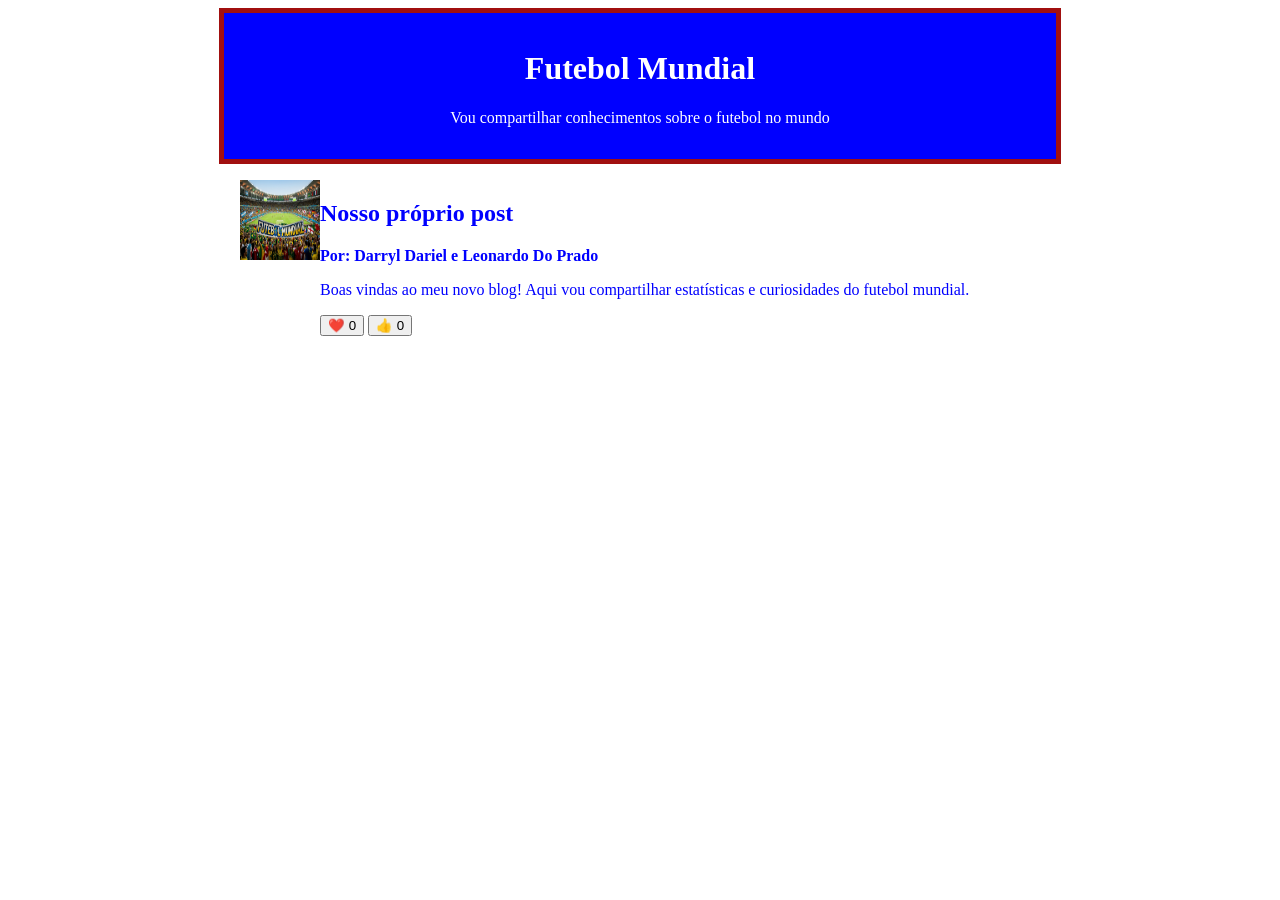
==== aula/index.html @ d29cea67 "Add files via upload" ====
<!DOCTYPE html>
<html lang="pt-br">
<head>
    <meta charset="UTF-8">
    <meta name="viewport" content="width=device-width, initial-scale=1.0">
    <title>Futebol Mundial</title>
    <style>
        header{
        background-color: blue;
        color: #FFFFFF;
        text-align: center;
        max-width: 800px;
        margin: 0 auto;
        padding: 16px;
        border: 5px solid
         #a10f0f
        }
        main {
         background-color: #FFFFFF;
         color:blue;
         max-width: 800px;
         margin: 0 auto;
         padding: 16px;
       display: flex;
    }
        
        img{
            width: 80px;
            height: 80px;
        }
        .artigo-autor{
             font-weight: bold;
        }
   </style>
</head>
<body>
    <header>
      <h1>Futebol Mundial </h1>
      <p> Vou compartilhar conhecimentos sobre o futebol no mundo</p>   
    </header>
      <main>
        <img src="futebol.png" alt="Ilustração estilizada de 
        uma bola de futebol no centro de 
        um gramado verde dentro de um estádio lotado. 
        Acima da bola há um banner 
        dourado e azul escuro sem texto, 
        e abaixo há uma faixa verde com estrelas brancas. 
        O fundo mostra arquibancadas eIlustração estilizada de uma bola de futebol 
        no centro de um gramado verde dentro de um estádio lotado. 
        Acima da bola há um banner dourado e azul escuro sem texto, 
        e abaixo há uma faixa verde 
        com estrelas brancas. 
        O fundo mostra arquibancadas e 
        refletores desfocados. refletores desfocados.">
        <div>

        <h2>Nosso próprio post</h2>
        <p class="artigo-autor">Por: Darryl Dariel e Leonardo Do Prado</p>
        <p>Boas vindas ao meu novo blog! Aqui vou 
        compartilhar estatísticas e curiosidades do futebol mundial.</p>
        <button>❤️ <span>0</span></button>
        <button>👍​ <span>0</span></button>
        </div>
    </main>
</body>

</html>

<script>
  const botoes = document.querySelectorAll("button");
  
  botoes.forEach( function(botao){
     let curtiu = false;
    botao.addEventListener("click", botaoClicado);
      function botaoClicado(){
      console.log("fui clicado");
      let texto = botao.querySelector("span");
      if (curtiu === false){
      texto.textContent++;
      curtiu = true;
      } else{
      texto.textContent--;
      curtiu = false;
       }
    }
  })
  </script>
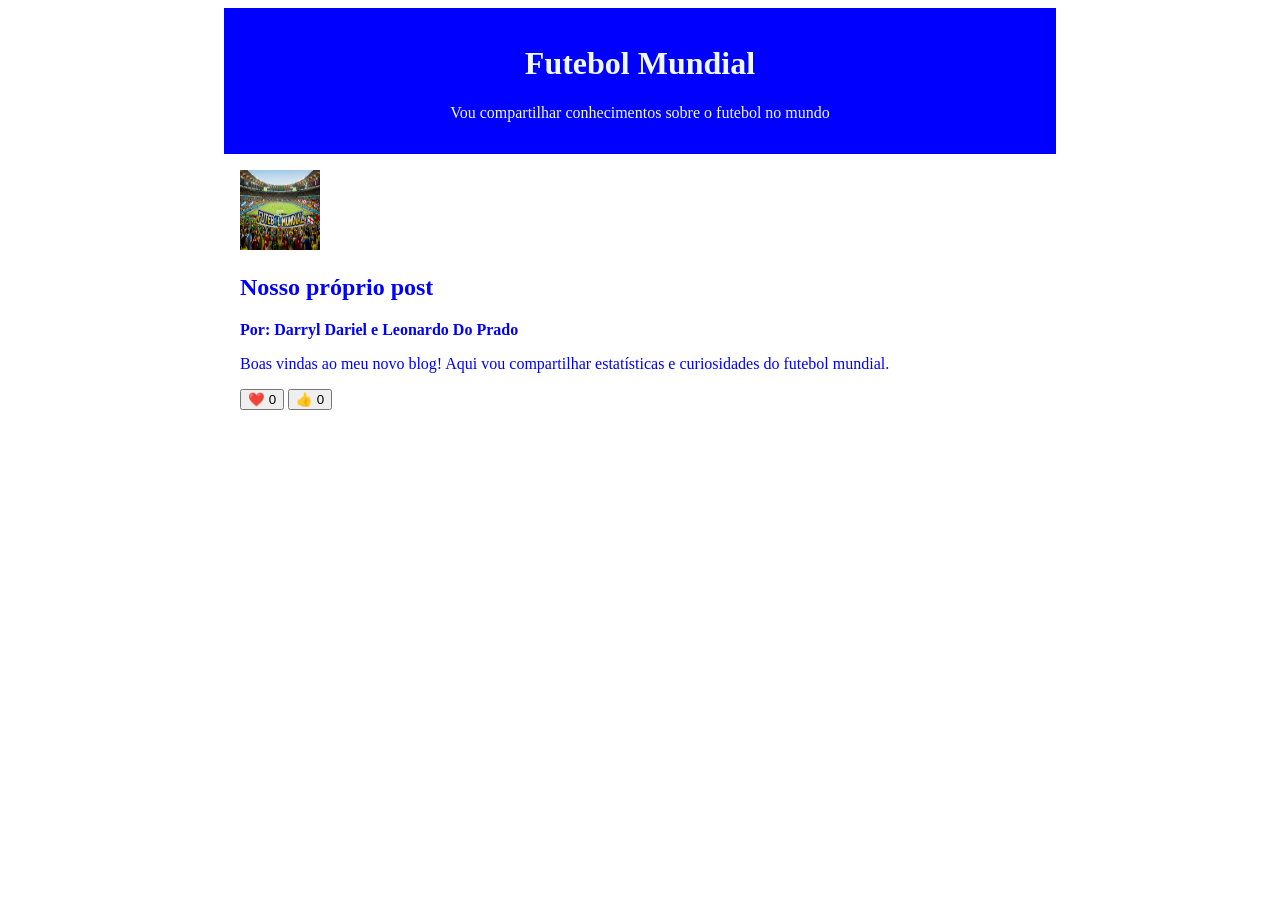
==== commit 884a1d57: "Add files via upload" ====
--- a/aula/index.html
+++ b/aula/index.html
@@ -4,41 +4,17 @@
     <meta charset="UTF-8">
     <meta name="viewport" content="width=device-width, initial-scale=1.0">
     <title>Futebol Mundial</title>
-    <style>
-        header{
-        background-color: blue;
-        color: #FFFFFF;
-        text-align: center;
-        max-width: 800px;
-        margin: 0 auto;
-        padding: 16px;
-        border: 5px solid
-         #a10f0f
-        }
-        main {
-         background-color: #FFFFFF;
-         color:blue;
-         max-width: 800px;
-         margin: 0 auto;
-         padding: 16px;
-       display: flex;
-    }
-        
-        img{
-            width: 80px;
-            height: 80px;
-        }
-        .artigo-autor{
-             font-weight: bold;
-        }
-   </style>
+    <link rel="stylesheet" href="style.css">
 </head>
+
 <body>
     <header>
       <h1>Futebol Mundial </h1>
       <p> Vou compartilhar conhecimentos sobre o futebol no mundo</p>   
     </header>
       <main>
+    <article>
+    </article>
         <img src="futebol.png" alt="Ilustração estilizada de 
         uma bola de futebol no centro de 
         um gramado verde dentro de um estádio lotado. 
@@ -61,27 +37,11 @@
         <button>❤️ <span>0</span></button>
         <button>👍​ <span>0</span></button>
         </div>
+        <article>
     </main>
+
+    <script src="script.js"></script>
 </body>
 
-</html>
 
-<script>
-  const botoes = document.querySelectorAll("button");
-  
-  botoes.forEach( function(botao){
-     let curtiu = false;
-    botao.addEventListener("click", botaoClicado);
-      function botaoClicado(){
-      console.log("fui clicado");
-      let texto = botao.querySelector("span");
-      if (curtiu === false){
-      texto.textContent++;
-      curtiu = true;
-      } else{
-      texto.textContent--;
-      curtiu = false;
-       }
-    }
-  })
-  </script>+</html>
--- a/aula/style.css
+++ b/aula/style.css
@@ -0,0 +1,29 @@
+header {
+    background-color: blue;
+    color:aliceblue;
+    text-align: center;
+    max-width: 800px;
+    margin: 0 auto;
+    padding: 16px;
+}
+
+    main{
+        background-color: white;
+        color: blue;
+        max-width: 800px;
+        margin: 0 auto;
+        padding: 16px;
+    }
+
+    article {
+        display: flex;
+    }
+
+    img {
+    width: 80px;
+    height: 80px;
+ }
+
+ .artigo-autor {
+font-weight: bold;
+ }
